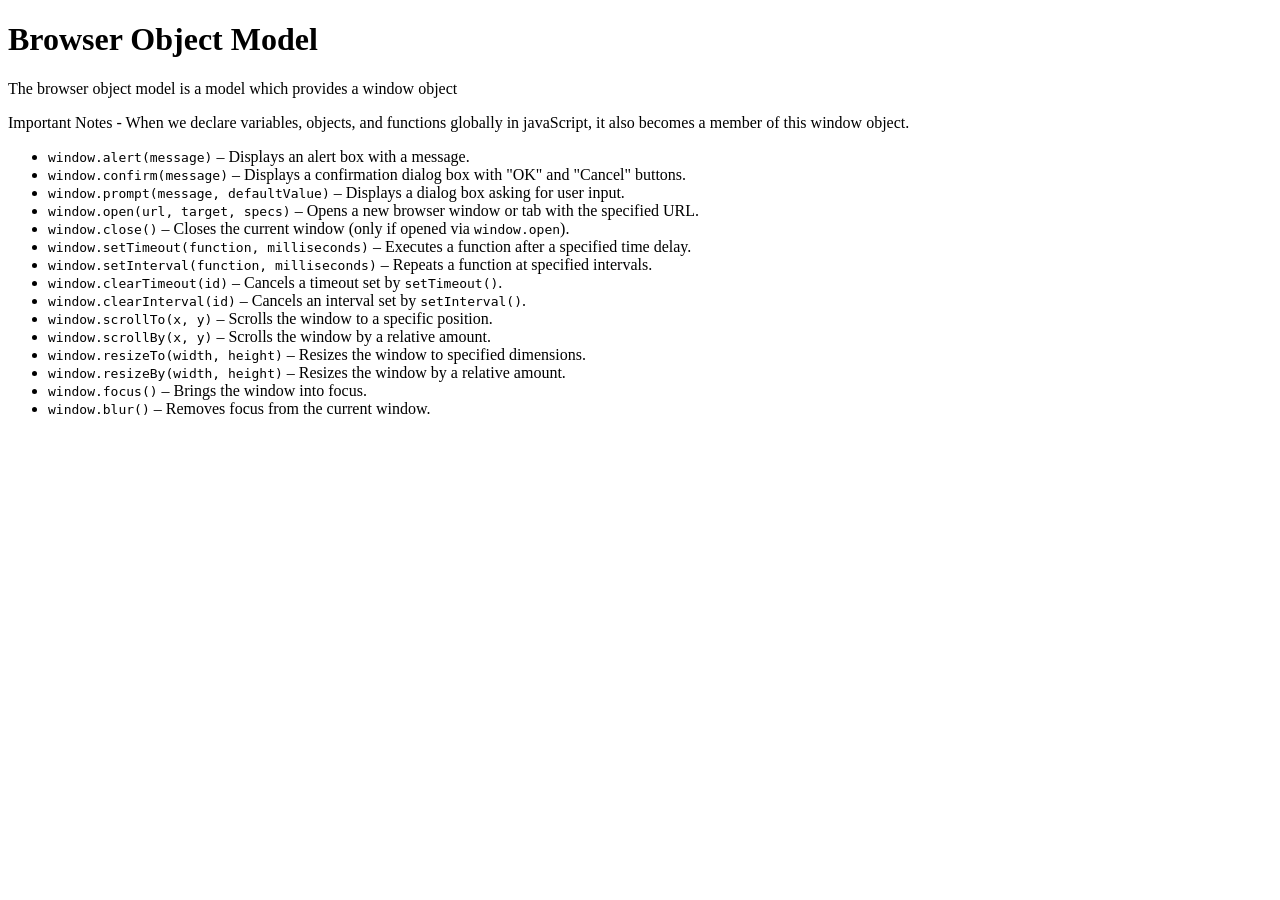
==== 15-BOM/index.html @ 0c5c0c41 "commit" ====
<!DOCTYPE html>
<html lang="en">
<head>
    <meta charset="UTF-8">
    <meta name="viewport" content="width=device-width, initial-scale=1.0">
    <title>Browser Object Model</title>
</head>
<body>
    <h1> Browser Object Model</h1>

    <p> The browser object model is a model which provides a window object</p>
    <p> Important Notes - When we declare variables, objects, and functions globally in javaScript, it also becomes a member of this window object.</p>

    <ul>
        <li><code>window.alert(message)</code> – Displays an alert box with a message.</li>
        <li><code>window.confirm(message)</code> – Displays a confirmation dialog box with "OK" and "Cancel" buttons.</li>
        <li><code>window.prompt(message, defaultValue)</code> – Displays a dialog box asking for user input.</li>
        <li><code>window.open(url, target, specs)</code> – Opens a new browser window or tab with the specified URL.</li>
        <li><code>window.close()</code> – Closes the current window (only if opened via <code>window.open</code>).</li>
        <li><code>window.setTimeout(function, milliseconds)</code> – Executes a function after a specified time delay.</li>
        <li><code>window.setInterval(function, milliseconds)</code> – Repeats a function at specified intervals.</li>
        <li><code>window.clearTimeout(id)</code> – Cancels a timeout set by <code>setTimeout()</code>.</li>
        <li><code>window.clearInterval(id)</code> – Cancels an interval set by <code>setInterval()</code>.</li>
        <li><code>window.scrollTo(x, y)</code> – Scrolls the window to a specific position.</li>
        <li><code>window.scrollBy(x, y)</code> – Scrolls the window by a relative amount.</li>
        <li><code>window.resizeTo(width, height)</code> – Resizes the window to specified dimensions.</li>
        <li><code>window.resizeBy(width, height)</code> – Resizes the window by a relative amount.</li>
        <li><code>window.focus()</code> – Brings the window into focus.</li>
        <li><code>window.blur()</code> – Removes focus from the current window.</li>
    </ul>
    
<script src ="script.js"></script>
</body>
</html>
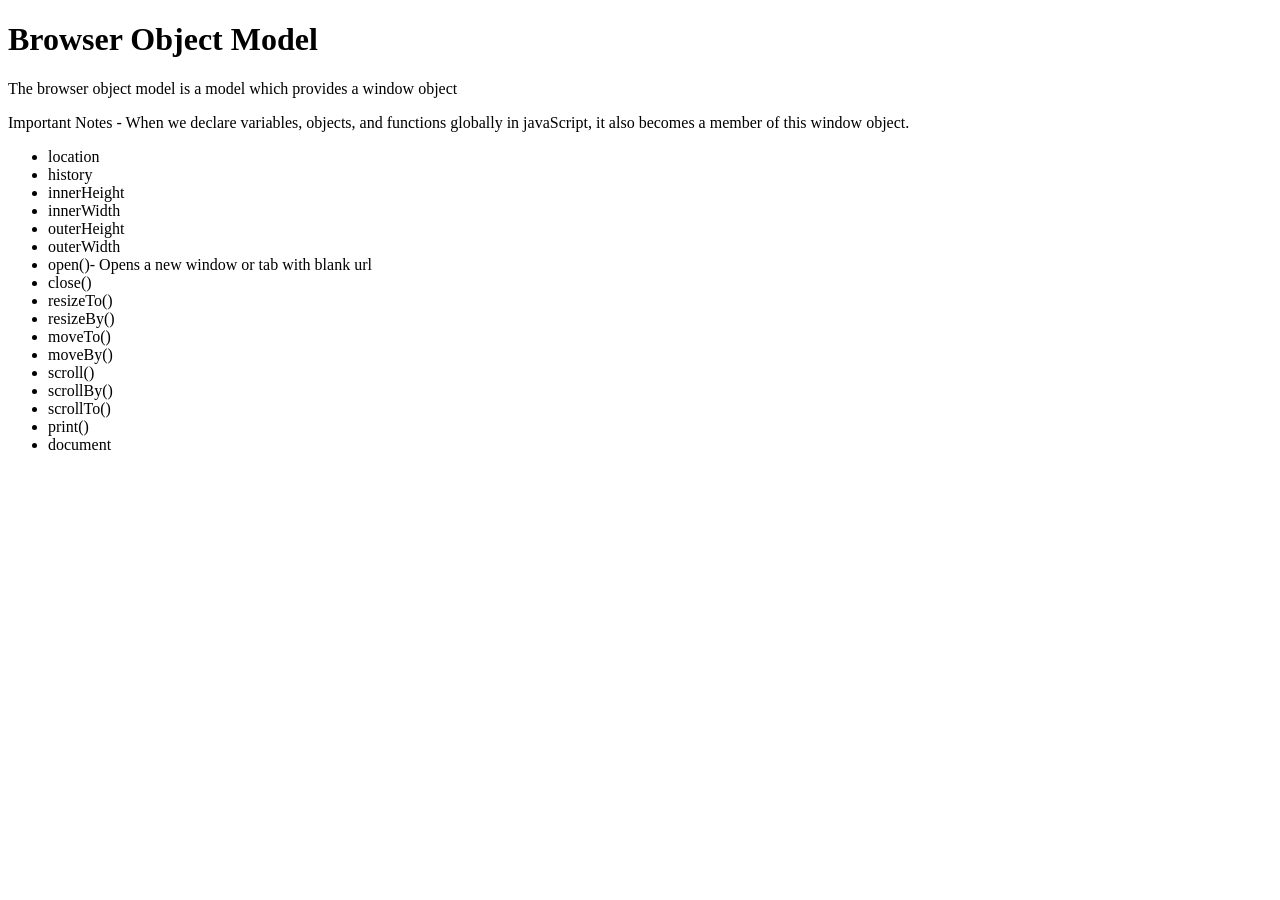
==== commit 188670a0: "commit" ====
--- a/15-BOM/index.html
+++ b/15-BOM/index.html
@@ -1,34 +1,39 @@
 <!DOCTYPE html>
 <html lang="en">
-<head>
-    <meta charset="UTF-8">
-    <meta name="viewport" content="width=device-width, initial-scale=1.0">
-    <title>Browser Object Model</title>
-</head>
-<body>
-    <h1> Browser Object Model</h1>
+    <head>
+        <meta charset="UTF-8">
+        <meta name="viewport" content="width=device-width, initial-scale=1.0">
+        <title>Browser Object Model</title>
+    </head>
+    <body>
+        <h1> Browser Object Model</h1>
 
-    <p> The browser object model is a model which provides a window object</p>
-    <p> Important Notes - When we declare variables, objects, and functions globally in javaScript, it also becomes a member of this window object.</p>
+        <p> The browser object model is a model which provides a window
+            object</p>
+        <p> Important Notes - When we declare variables, objects, and functions
+            globally in javaScript, it also becomes a member of this window
+            object.</p>
 
-    <ul>
-        <li><code>window.alert(message)</code> – Displays an alert box with a message.</li>
-        <li><code>window.confirm(message)</code> – Displays a confirmation dialog box with "OK" and "Cancel" buttons.</li>
-        <li><code>window.prompt(message, defaultValue)</code> – Displays a dialog box asking for user input.</li>
-        <li><code>window.open(url, target, specs)</code> – Opens a new browser window or tab with the specified URL.</li>
-        <li><code>window.close()</code> – Closes the current window (only if opened via <code>window.open</code>).</li>
-        <li><code>window.setTimeout(function, milliseconds)</code> – Executes a function after a specified time delay.</li>
-        <li><code>window.setInterval(function, milliseconds)</code> – Repeats a function at specified intervals.</li>
-        <li><code>window.clearTimeout(id)</code> – Cancels a timeout set by <code>setTimeout()</code>.</li>
-        <li><code>window.clearInterval(id)</code> – Cancels an interval set by <code>setInterval()</code>.</li>
-        <li><code>window.scrollTo(x, y)</code> – Scrolls the window to a specific position.</li>
-        <li><code>window.scrollBy(x, y)</code> – Scrolls the window by a relative amount.</li>
-        <li><code>window.resizeTo(width, height)</code> – Resizes the window to specified dimensions.</li>
-        <li><code>window.resizeBy(width, height)</code> – Resizes the window by a relative amount.</li>
-        <li><code>window.focus()</code> – Brings the window into focus.</li>
-        <li><code>window.blur()</code> – Removes focus from the current window.</li>
-    </ul>
-    
-<script src ="script.js"></script>
-</body>
+            <ul>
+                <li>location</li>
+                <li>history</li>
+                <li>innerHeight</li>
+                <li>innerWidth</li>
+                <li>outerHeight</li>
+                <li>outerWidth</li>
+                <li>open()- Opens a new window or tab with blank url</li>
+                <li>close()</li>
+                <li>resizeTo()</li>
+                <li>resizeBy()</li>
+                <li>moveTo()</li>
+                <li>moveBy()</li>
+                <li>scroll()</li>
+                <li>scrollBy()</li>
+                <li>scrollTo()</li>
+                <li>print()</li>
+                <li>document</li>
+            </ul>
+
+        <script src="script.js"></script>
+    </body>
 </html>
